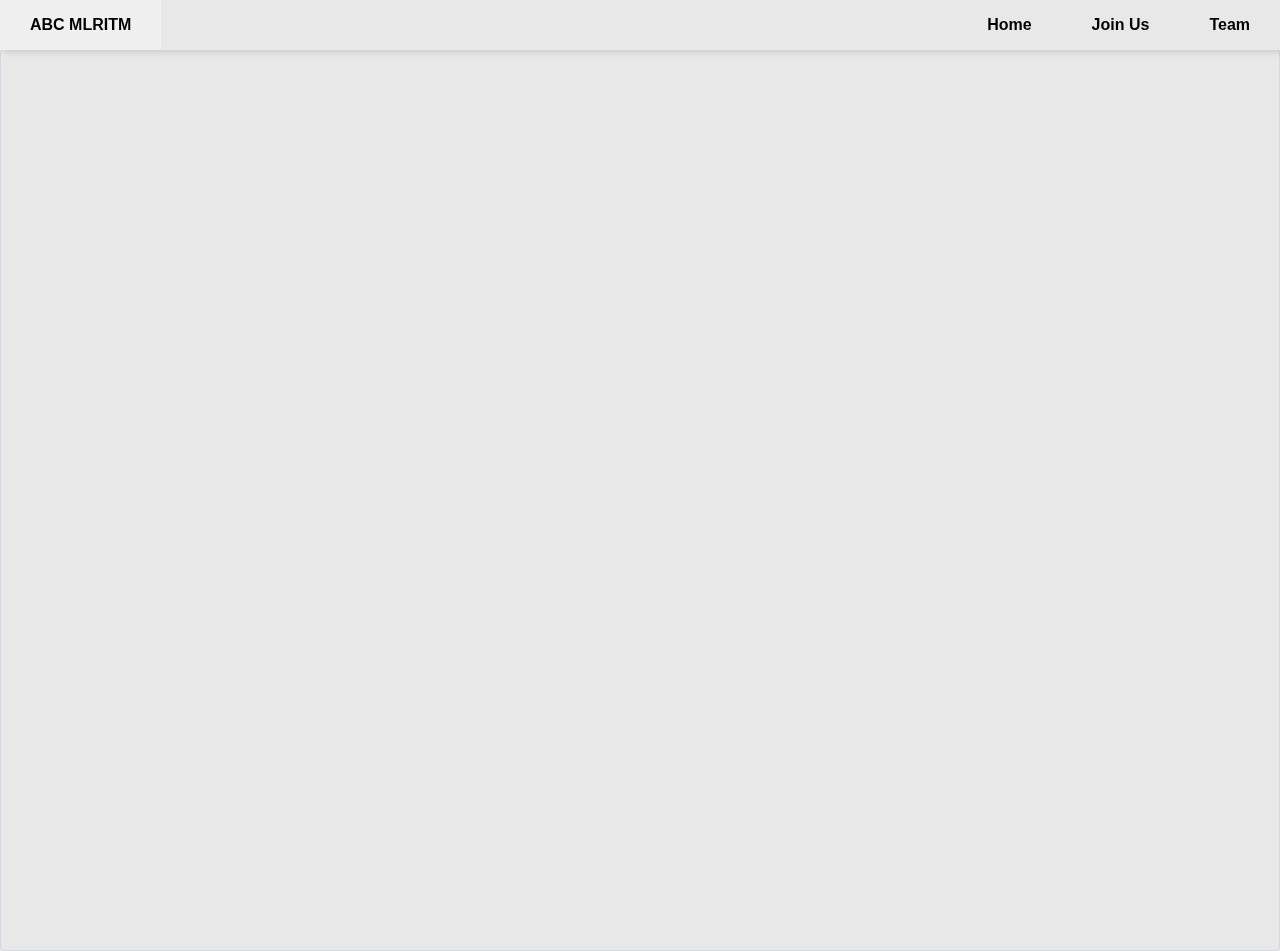
==== events.html @ 998c39a4 "Update events.html" ====
<!DOCTYPE html>
<html lang="en">
<head>
  <meta charset="UTF-8">
  <meta http-equiv="X-UA-Compatible" content="IE=edge">
  <meta name="viewport" content="width=device-width, initial-scale=1.0">
  <title>Events</title>
  <link rel="shortcut icon" href="images/alogo.png" type="image/x-icon">
  <link rel="stylesheet" href="style.css">
  <style type="text/css">
    .centered-container {
            display: flex;
            justify-content: center;
            align-items: center;
            height: 100vh;
        }
  </style>
</head>
<body>
  <!-- <div>
      <img src="images/earth.png" width="80%" height="auto" style="position: absolute; top: 50%; left: 50%; transform: translate(-50%, -45%);">

  </div> -->


  <nav>
    <ul class="sidebar">
      <li onclick=hideSidebar()><a href="#"><svg xmlns="http://www.w3.org/2000/svg" height="26" viewBox="0 96 960 960" width="26"><path d="m249 849-42-42 231-231-231-231 42-42 231 231 231-231 42 42-231 231 231 231-42 42-231-231-231 231Z"/></svg></a></li>
      <li><a href="index.html"><b>Home</b></a></li>
      <li><a href="joinus.html"><b>Join Us</b></a></li>
      <li><a href="team.html"><b>Team</b></a></li>
    </ul>
    <ul>
      <li><a href="index.html"><b>ABC MLRITM</b></a></li>
      <li class="hideOnMobile"><a href="index.html"><b>Home</b></a></li>
      <li class="hideOnMobile"><a href="joinus.html"><b>Join Us</b></a></li>
      <li class="hideOnMobile"><a href="team.html"><b>Team</b></a></li>
      <li class="menu-button" onclick=showSidebar()><a href="#"><svg xmlns="http://www.w3.org/2000/svg" height="26" viewBox="0 96 960 960" width="26"><path d="M120 816v-60h720v60H120Zm0-210v-60h720v60H120Zm0-210v-60h720v60H120Z"/></svg></a></li>
    </ul>
  </nav>

<div class="centered-container">
  <iframe
  src="https://lu.ma/embed/event/evt-A6SloEgBIPRIAP4/simple"
  width= 100%
  height= 100%
  frameborder="0"
  style="border: 1px solid #bfcbda88; border-radius: 4px;"
  allowfullscreen=""
  aria-hidden="false"
  tabindex="0"
    ></iframe>
</div>

<script id="luma-checkout" src="https://embed.lu.ma/checkout-button.js"></script>

  <script>
    function showSidebar(){
      const sidebar = document.querySelector('.sidebar')
      sidebar.style.display = 'flex'
    }
    function hideSidebar(){
      const sidebar = document.querySelector('.sidebar')
      sidebar.style.display = 'none'
    }
  </script>


</body>
</html>
---- style.css ----
body {
  background-color: #e8e8e8;
}

img {
  width: 800;
  height: auto;
  justify-content: center;
}


*{
  margin: 0;
  padding: 0;
}
body{
  min-height: 100vh;
  
  background-size: cover;
  background-repeat: no-repeat;
  background-position: center;
  font-family: 'Segoe UI', Tahoma, Geneva, Verdana, sans-serif;
}
nav{
  background-color: #e8e8e8;
  box-shadow: 3px 3px 5px rgba(0, 0, 0, 0.1);
  position: sticky;
  top: 0;
}
nav ul{
  width: 100%;
  list-style: none;
  display: flex;
  justify-content: flex-end;
  align-items: center;
}
nav li{
  height: 50px;
}
nav a{
  height: 100%;
  padding: 0 30px;
  text-decoration: none;
  display: flex;
  align-items: center;
  color: black;
}
nav a:hover{
  background-color: #f0f0f0;
}
nav li:first-child{
  margin-right: auto;
}
.sidebar{
  position: fixed;
  top: 0; 
  right: 0;
  height: 100vh;
  width: 250px;
  background-color: rgba(255, 255, 255, 0.15);
  backdrop-filter: blur(12px);
  box-shadow: -10px 0 10px rgba(0, 0, 0, 0.1);
  list-style: none;
  display: none;
  flex-direction: column;
  align-items: flex-start;
  justify-content: flex-start;
}
.sidebar li{
  width: 100%;
}
.sidebar a{
  width: 100%;
}
.menu-button{
  display: none;
}
@media(max-width: 800px){
  .hideOnMobile{
    display: none;
  }
  .menu-button{
    display: block;
  }
}
@media(max-width: 400px){
  .sidebar{
    width: 70%;
  }
}


-------------------

*{
  margin: 0;
  padding: 0;
  font-family: cursive ;
  box-sizing: border-box;
}

.flex-container {
  width: 100%;
  height: auto;
  display: flex;
  flex-direction: row;
  flex-wrap: wrap;
  justify-content: space-around;
  text-align: center;
}

.round{
  width: 180px;
  height: 180px;
  border-radius: 50%;
  object-fit: cover;
  margin: 70px;
  line-height: 250px;

}

.icon{
  padding-right: ;
}

--------------

.body {
  font-family: Arial, sans-serif;
  background-color: #f4f4f4;
  margin: 0;
  padding: 20px;
  text-align: center;
}

h1 {
  margin-bottom: 50px;
  text-align: center;
  padding: 10px;
}

.team-container {
  display: flex;
  flex-wrap: wrap;
  justify-content: center;
  gap: 40px;
  padding: 20px;
}

.team-member {
width: 230px;
text-align: center;
padding: 20px;
}

/*.team-member img {
  width: 190px;
  height: auto;
  border-radius: 50%;
  object-fit: cover;
}*/


.team-member h3 {
  margin: 15px 0 5px 0;
  font-size: 1.2em;
  color: #333;
}


-----
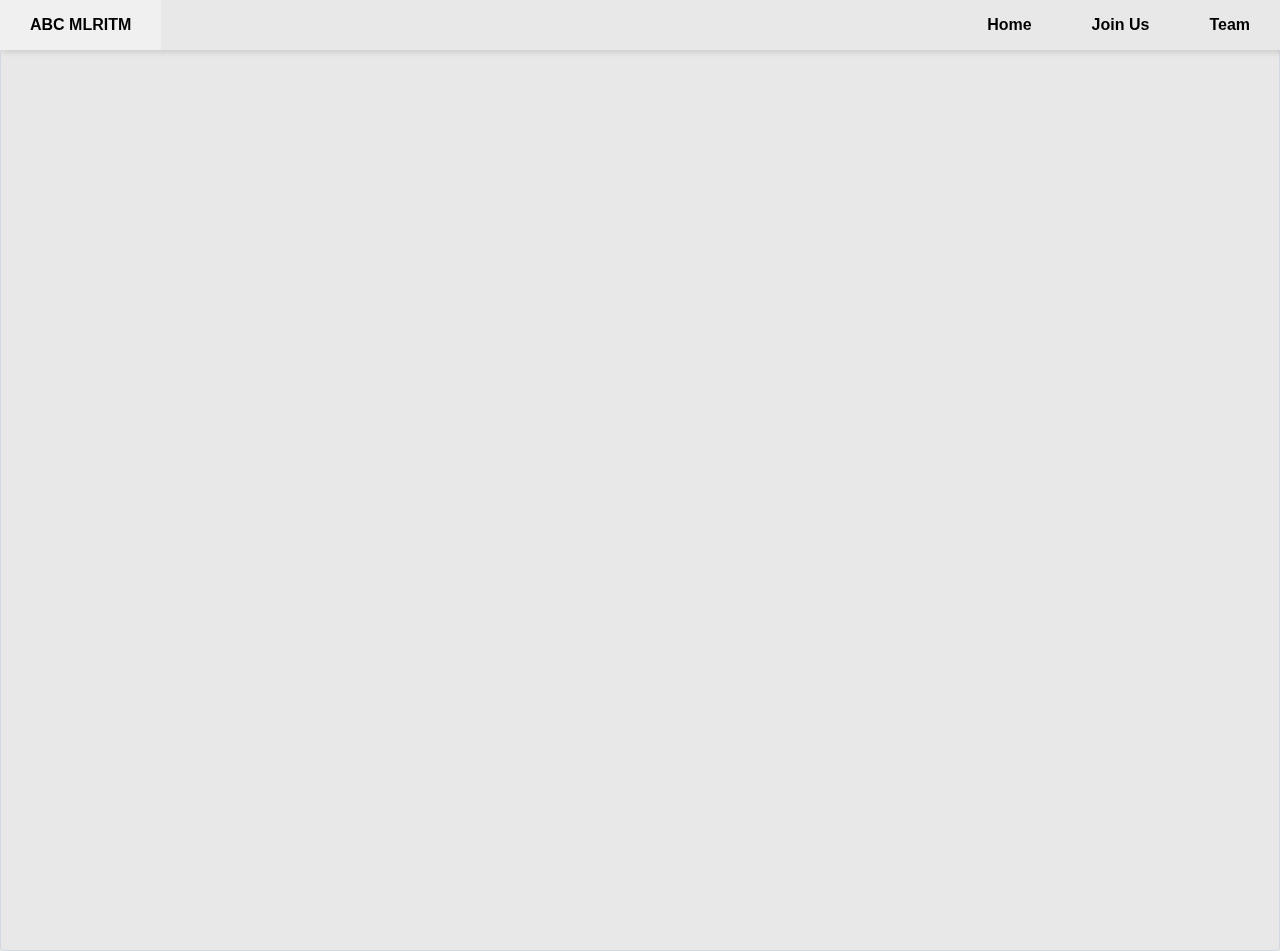
==== commit a86269a5: "Update events.html" ====
--- a/events.html
+++ b/events.html
@@ -41,7 +41,7 @@
 
 <div class="centered-container">
   <iframe
-  src="https://lu.ma/embed/event/evt-A6SloEgBIPRIAP4/simple"
+  src="https://lu.ma/embed/event/evt-FyTQMcP9SGk6Nfq/simple"
   width= 100%
   height= 100%
   frameborder="0"
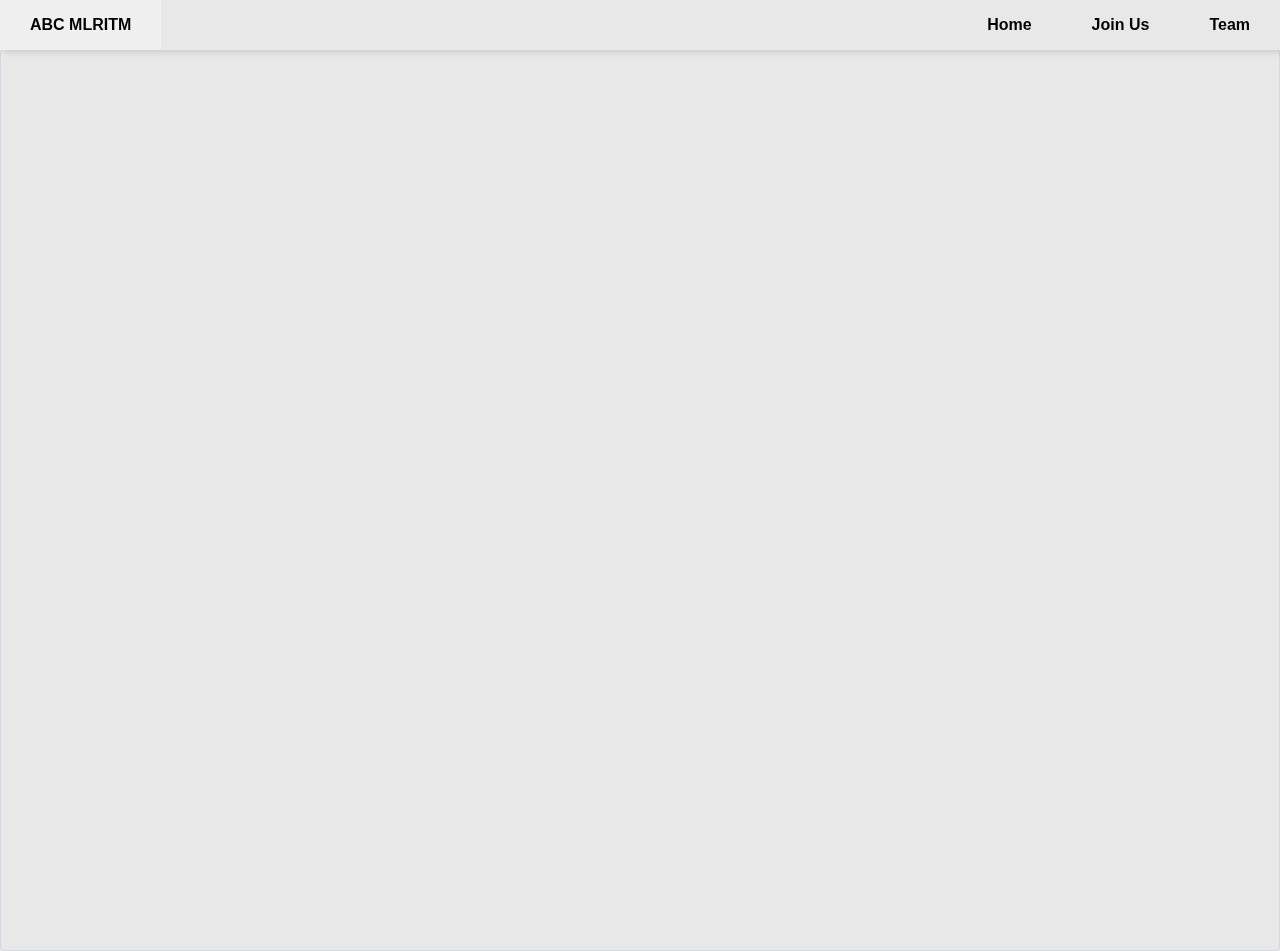
==== commit 94fdc51b: "Update events.html" ====
--- a/events.html
+++ b/events.html
@@ -41,7 +41,7 @@
 
 <div class="centered-container">
   <iframe
-  src="https://lu.ma/embed/event/evt-FyTQMcP9SGk6Nfq/simple"
+ src="https://lu.ma/embed/event/evt-A6SloEgBIPRIAP4/simple"
   width= 100%
   height= 100%
   frameborder="0"
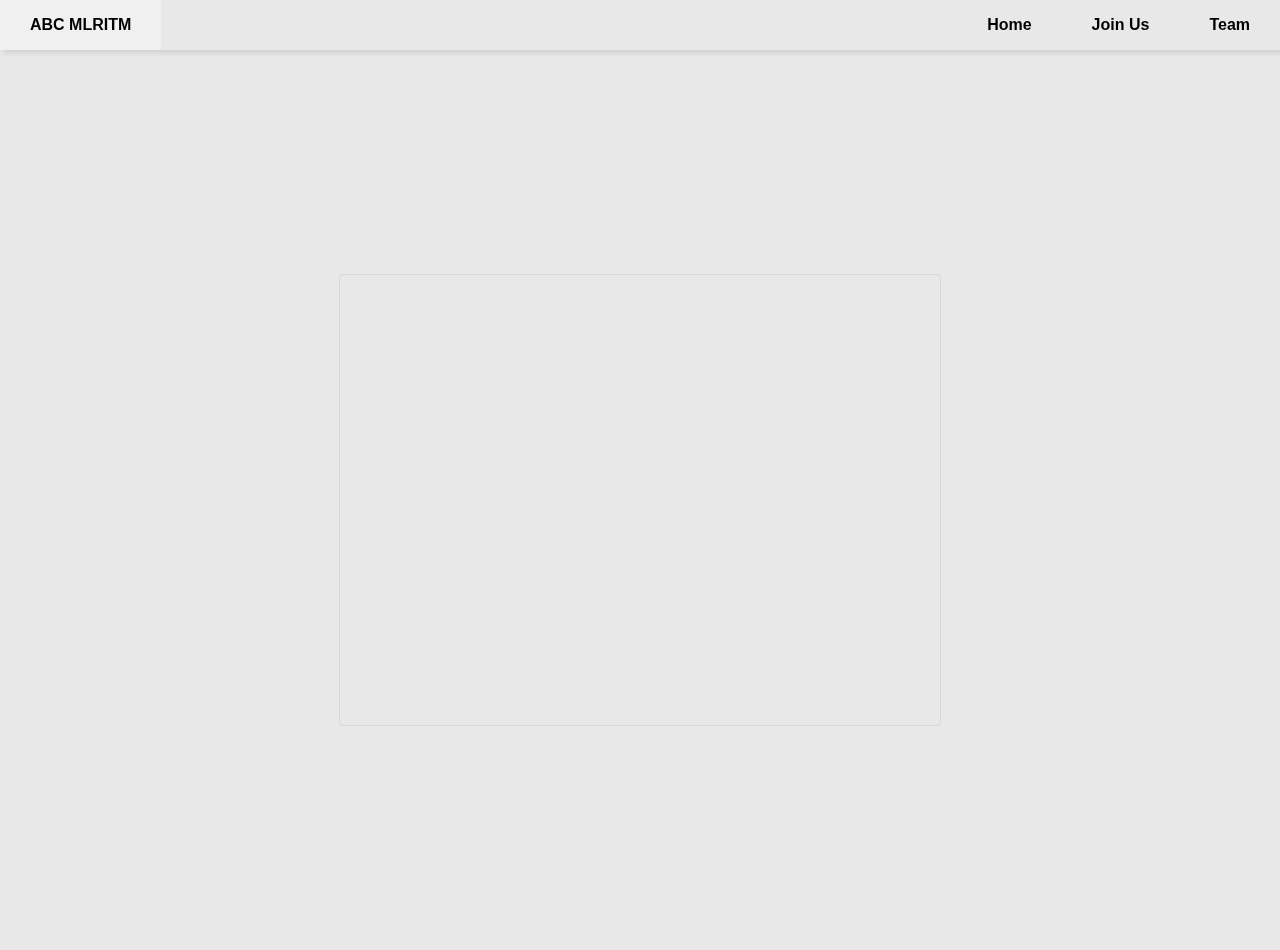
==== commit adf500e1: "Update events.html" ====
--- a/events.html
+++ b/events.html
@@ -41,15 +41,15 @@
 
 <div class="centered-container">
   <iframe
- src="https://lu.ma/embed/event/evt-A6SloEgBIPRIAP4/simple"
-  width= 100%
-  height= 100%
+  src="https://lu.ma/embed/calendar/cal-aHgeYYCyAKcckub/events?lt=dark"
+  width="600"
+  height="450"
   frameborder="0"
   style="border: 1px solid #bfcbda88; border-radius: 4px;"
   allowfullscreen=""
   aria-hidden="false"
   tabindex="0"
-    ></iframe>
+></iframe>
 </div>
 
 <script id="luma-checkout" src="https://embed.lu.ma/checkout-button.js"></script>
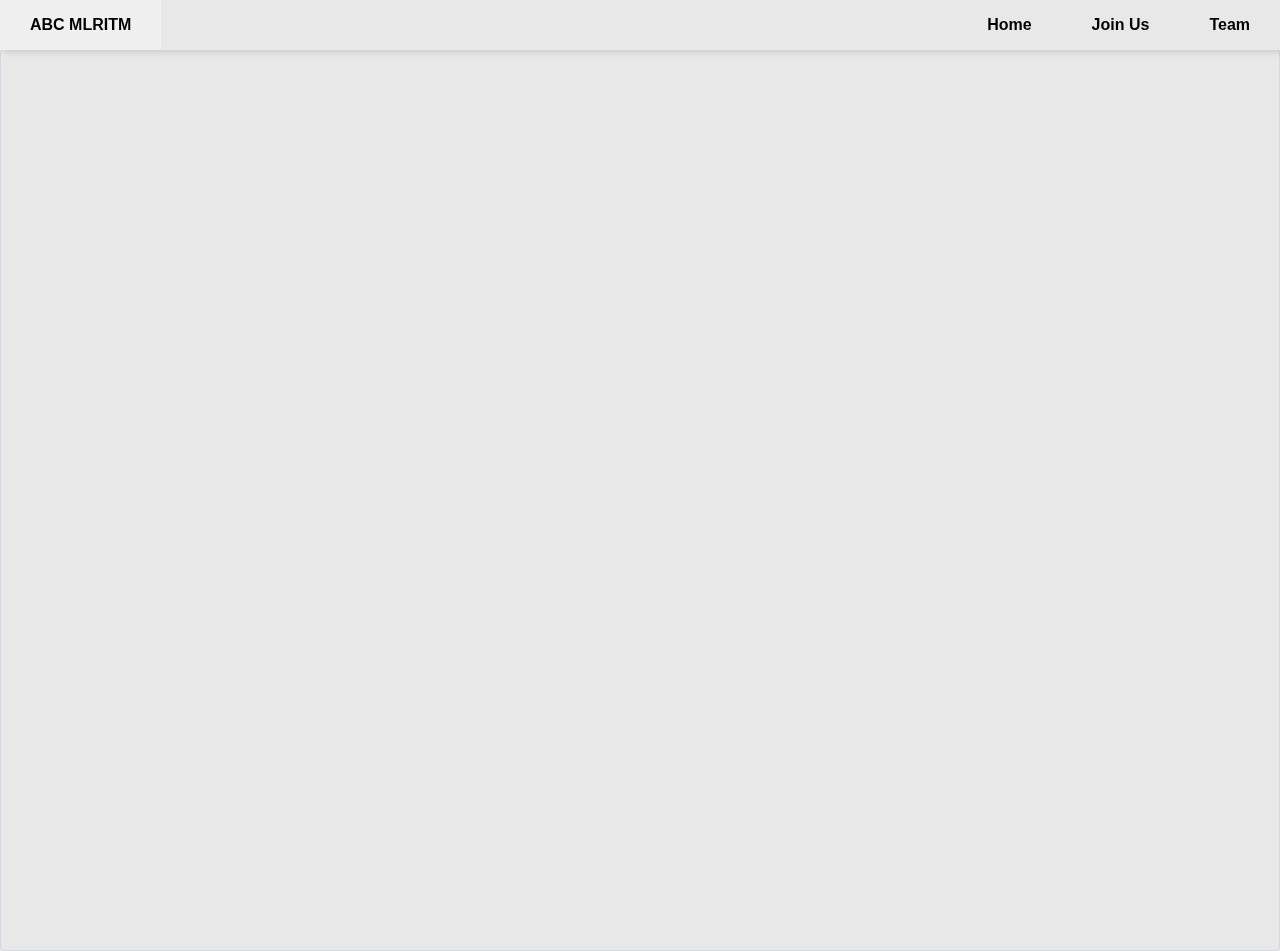
==== commit 8455496e: "Update events.html" ====
--- a/events.html
+++ b/events.html
@@ -41,15 +41,15 @@
 
 <div class="centered-container">
   <iframe
-  src="https://lu.ma/embed/calendar/cal-aHgeYYCyAKcckub/events?lt=dark"
-  width="600"
-  height="450"
+ src="https://lu.ma/embed/event/evt-2LtSaBICFbiQtr7/simple"
+  width= 100%
+  height= 100%
   frameborder="0"
   style="border: 1px solid #bfcbda88; border-radius: 4px;"
   allowfullscreen=""
   aria-hidden="false"
   tabindex="0"
-></iframe>
+    ></iframe>
 </div>
 
 <script id="luma-checkout" src="https://embed.lu.ma/checkout-button.js"></script>
